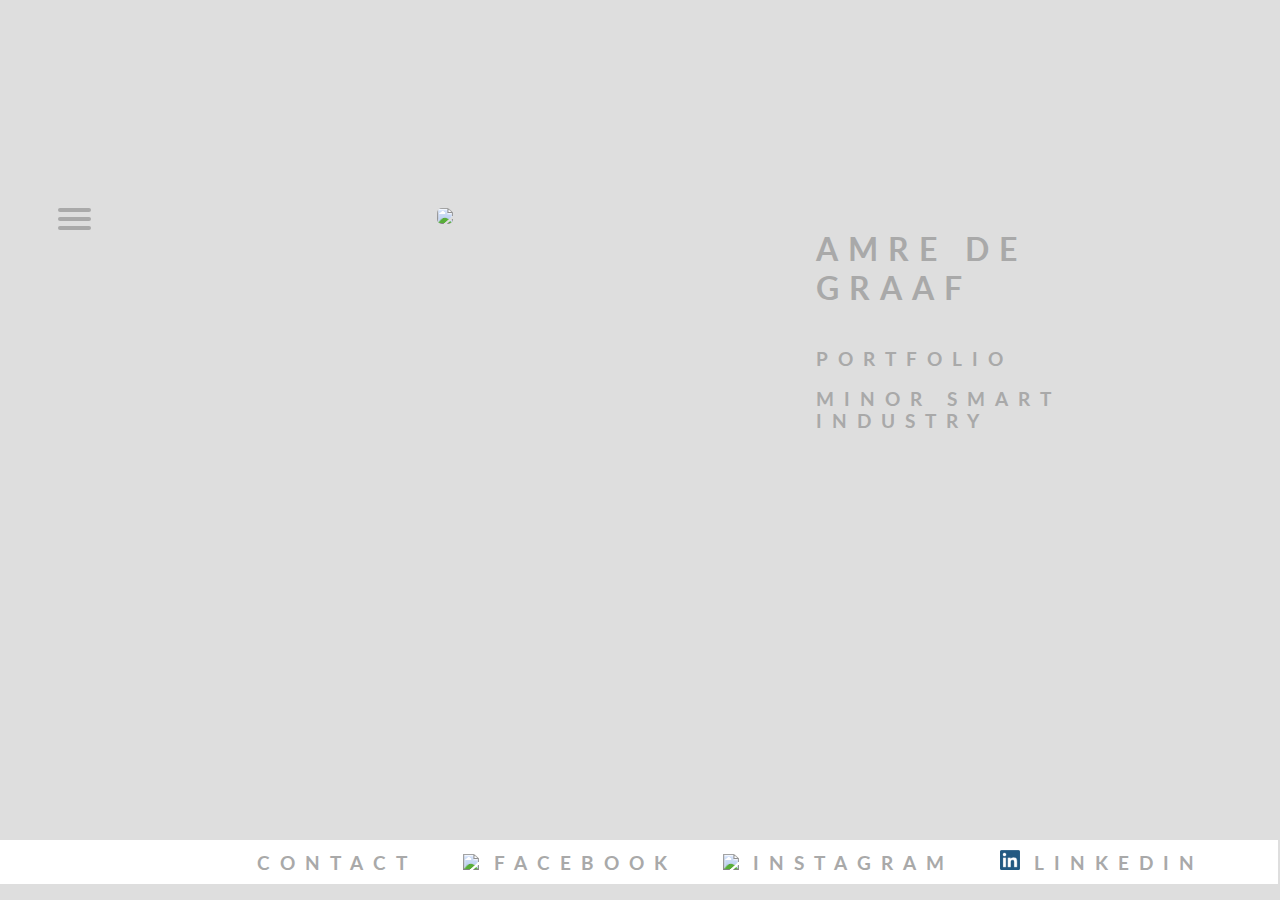
==== portfolio/Index.html @ 119b8021 "Add files via upload" ====
<!DOCTYPE html>
<html>
<head>
		<title>Portfolio Amre de Graaf</title>
		<link rel="stylesheet" type="text/css" href="Opmaak.css">
		<link href='https://fonts.googleapis.com/css?family=Lato:100' rel='stylesheet' type='text/css'>
		<link rel="shortcut icon" href="Images/icon.jpeg" />
</head>
<body>

<nav class="box" role="navigation">
  <div id="menuToggle">
  
    <input type="checkbox">
    <span></span>
    <span></span>
    <span></span>
    <ul id="menu">
      <a href="aboutme.html"><li>ABOUT ME</li></a>
      <a href="start.html"><li>START</li></a>
      <a href="connection.html"><li>CONNECTION</li></a>
      <a href="business.html"><li>BUSINESS</li></a>
      <a href="technology.html"><li>TECHNOLOGY</li></a>
      <a href="project.html"><li>PROJECT</li></a>
      
      </ul>
  </div>
</nav>
	<div class="box">
		<div class="foto">
		<a  href="aboutme.html"><img class="foto" src="images/frontpagepic.jpeg" height="300px"></a>
		</div>
	</div>
	
	<div class="box">
		<h1 class="naam1">AMRE DE GRAAF</h1>
		<h3 class="ondertitel1">PORTFOLIO</h3>
		<h3 class="ondertitel1">MINOR SMART INDUSTRY</h3>
	</div>

	<div>
	<ul id="navigatie">
		<a href="contact.html"><li><h3>CONTACT</h3></li></a>
      <a href="https://nl-nl.facebook.com/Amredegraaf"target="_blank"><li> <img src="https://www.candylandstore.com/wp-content/uploads/2017/11/photos-facebook-logo-png-transparent-background-13-300x169.png"height="20px"><h3>   FACEBOOK</h3></li></a>
      <a href="https://www.instagram.com/amredegraaf/"target="_blank"><li><img src="https://icons-for-free.com/iconfiles/png/512/instagram+logo+media+pictures+social+icon-1320168604189124554.png"height="20px">   <h3>INSTAGRAM</h3></li></a>
      <a href="https://www.linkedin.com/in/amre-de-graaf-676275196/"target="_blank"><li><img src="[data-uri]"height="20px">   <h3>LINKEDIN</h3></li></a>
	</ul>
	</div>


</body>
</html>
---- portfolio/Opmaak.css ----
body{
	background-color: rgb(222,222,222);
}
.box{
	float: left;
	width: 30%;
	padding: 50px; 
	font size: 100px;
	font-family: Lato;
	font-style: bold;
	letter-spacing: 10px;
	margin-top: 150px;
	color: darkgrey;
	resize: vertical;
}
.box h1{
	display: inline-block;
}
img{
	margin-left: 0px;
}

.foto{
	border-radius: 5px;
	padding:5px darkgrey;
}
* {
  box-sizing: border-box;
}

.last{
	border-bottom: 2px solid rgb(130,180,220);
}

 #menuToggle
{
  display: block;
  position: relative;
  top: 0px;
  left: 0px;
}

#menuToggle a
{
  text-decoration: none;
  color: darkgrey;
  font-weight: 600;
  transition: color 0.3s ease;
}
#menuToggle a:hover
{
  color: lightblue;
}
#menuToggle input
{
  display: block;
  width: 40px;
  height: 32px;
  position: absolute;
  top: -7px;
  left: -5px;
  cursor: pointer;
  opacity: 0;
  z-index: 2;
 }
#menuToggle span
{
  display: block;
  width: 33px;
  height: 4px;
  margin-bottom: 5px;
  position: relative;
  
  background: darkgrey;
  border-radius: 3px;
  
  z-index: 1;
  
  transform-origin: 4px 0px;
  
  transition: transform 0.5s cubic-bezier(0.77,0.2,0.05,1.0),
              background 0.5s cubic-bezier(0.77,0.2,0.05,1.0),
              opacity 0.55s ease;
}
#menuToggle span:first-child
{
  transform-origin: 0% 0%;
}

#menuToggle span:nth-last-child(2)
{
  transform-origin: 0% 100%;
}

#menuToggle input:checked ~ span
{
  opacity: 1;
  transform: rotate(45deg) translate(-2px, -1px);
  background: #232323;
}

#menuToggle input:checked ~ span:nth-last-child(3)
{
  opacity: 0;
  transform: rotate(0deg) scale(0.2, 0.2);
}
#menuToggle input:checked ~ span:nth-last-child(2)
{
  transform: rotate(-45deg) translate(0, -1px);
}
#menu
{
  position: absolute;
  width: 400px;
  margin: -150px 0 0 -70px;
  padding: 50px;
  padding-top: 150px;
  
  background: white;
  list-style-type: none;
    transform-origin: 0% 0%;
  transform: translate(-100%, 0);
  
  transition: transform 0.5s cubic-bezier(0.77,0.2,0.05,1.0);
}
#menu li
{
  padding: 10px 0;
  font-size: 22px;
}

#menuToggle input:checked ~ ul
{
  transform: none;
}
#navigatie{
	list-style-type: none;
	margin-left: -10px;
	padding: 10px;
	padding-left: 19%;
	overflow: hidden;
	position: fixed;
	bottom: 0;
	width: 100%;
	font-size: : 30px;
	font-family: Lato;
	font-style: bold;
	letter-spacing: 10px;
	background-color: white

}
#navigatie li{
	display: inline;
}
#navigatie h3{
	display: inline;
	color: darkgrey;
}
#navigatie a{
	
	padding: 14px 16px;
	background-color: white;
	text-decoration: none;
}
#navigatie h3:hover{
	color: lightblue;
}
.foto:hover{
	transition-duration: 0,4s;
	filter: blur(1px);
}
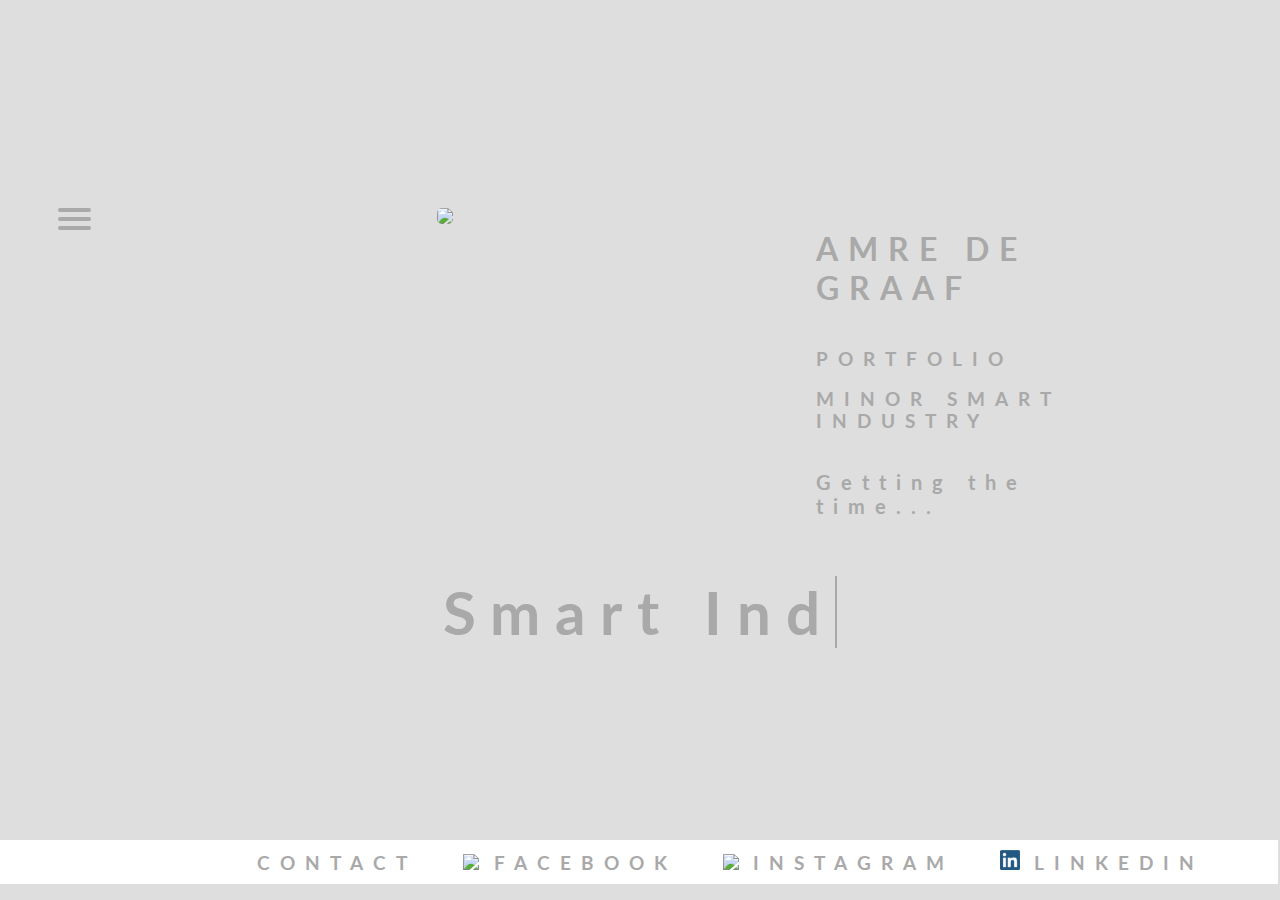
==== commit dd60ff48: "Add files via upload" ====
--- a/portfolio/Index.html
+++ b/portfolio/Index.html
@@ -4,7 +4,7 @@
 		<title>Portfolio Amre de Graaf</title>
 		<link rel="stylesheet" type="text/css" href="Opmaak.css">
 		<link href='https://fonts.googleapis.com/css?family=Lato:100' rel='stylesheet' type='text/css'>
-		<link rel="shortcut icon" href="Images/icon.jpeg" />
+		<link rel="shortcut icon" href="Images/icon.png" />
 </head>
 <body>
 
@@ -35,7 +35,8 @@
 	<div class="box">
 		<h1 class="naam1">AMRE DE GRAAF</h1>
 		<h3 class="ondertitel1">PORTFOLIO</h3>
-		<h3 class="ondertitel1">MINOR SMART INDUSTRY</h3>
+		<h3 class="ondertitel1">MINOR SMART INDUSTRY</h3><br>
+		<div class="clock" style="font-size: 20px;">Getting the time...</div>
 	</div>
 
 	<div>
@@ -47,6 +48,101 @@
 	</ul>
 	</div>
 
+<br><br><br><br><br><br><br><br><br><br><br><br><br><br><br><br><br><br><br><br><br><br><br><br><br><br>
 
+<link href="https://fonts.googleapis.com/css?family=Raleway:200,100,400" rel="stylesheet" type="text/css" />
+<h1 style="
+  font-family: Lato;
+  padding: 1em 2em;
+  font-size: 60px;
+  letter-spacing: 15px;
+  color: darkgrey;
+  text-align: center;
+}
+" >Smart
+  <span class="txt-rotate" data-period="2000"
+    data-rotate='[ "Industry", "Business", "Start", "Technology", "Project","Connection" ]'></span>
+</h1>
+<script type="text/javascript">var TxtRotate = function(el, toRotate, period) {
+  this.toRotate = toRotate;
+  this.el = el;
+  this.loopNum = 0;
+  this.period = parseInt(period, 10) || 2000;
+  this.txt = "";
+  this.tick();
+  this.isDeleting = false;
+};
+
+TxtRotate.prototype.tick = function() {
+  var i = this.loopNum % this.toRotate.length;
+  var fullTxt = this.toRotate[i];
+
+  if (this.isDeleting) {
+    this.txt = fullTxt.substring(0, this.txt.length - 1);
+  } else {
+    this.txt = fullTxt.substring(0, this.txt.length + 1);
+  }
+
+  this.el.innerHTML = '<span class="wrap">' + this.txt + "</span>";
+
+  var that = this;
+  var delta = 300 - Math.random() * 100;
+
+  if (this.isDeleting) {
+    delta /= 2;
+  }
+
+  if (!this.isDeleting && this.txt === fullTxt) {
+    delta = this.period;
+    this.isDeleting = true;
+  } else if (this.isDeleting && this.txt === "") {
+    this.isDeleting = false;
+    this.loopNum++;
+    delta = 500;
+  }
+
+  setTimeout(function() {
+    that.tick();
+  }, delta);
+};
+
+window.onload = function() {
+  var elements = document.getElementsByClassName("txt-rotate");
+  for (var i = 0; i < elements.length; i++) {
+    var toRotate = elements[i].getAttribute("data-rotate");
+    var period = elements[i].getAttribute("data-period");
+    if (toRotate) {
+      new TxtRotate(elements[i], JSON.parse(toRotate), period);
+    }
+  }
+ 
+  var css = document.createElement("style");
+  css.type = "text/css";
+  css.innerHTML = ".txt-rotate > .wrap { border-right: 0.04em solid darkgrey }";
+  document.body.appendChild(css);
+};
+</script>
+<script type="text/javascript">
+    function clock() {
+       
+        var time = new Date(),
+            
+            hours = time.getHours(),
+            
+            minutes = time.getMinutes(),
+            seconds = time.getSeconds();
+
+        document.querySelectorAll(".clock")[0].innerHTML =
+            harold(hours) + ":" + harold(minutes) + ":" + harold(seconds);
+
+        function harold(standIn) {
+            if (standIn < 10) {
+                standIn = "0" + standIn;
+            }
+            return standIn;
+        }
+    }
+    setInterval(clock, 1000);
+</script>
 </body>
 </html>--- a/portfolio/Opmaak.css
+++ b/portfolio/Opmaak.css
@@ -7,7 +7,7 @@
 	padding: 50px; 
 	font size: 100px;
 	font-family: Lato;
-	font-style: bold;
+	font-weight: bold;
 	letter-spacing: 10px;
 	margin-top: 150px;
 	color: darkgrey;
